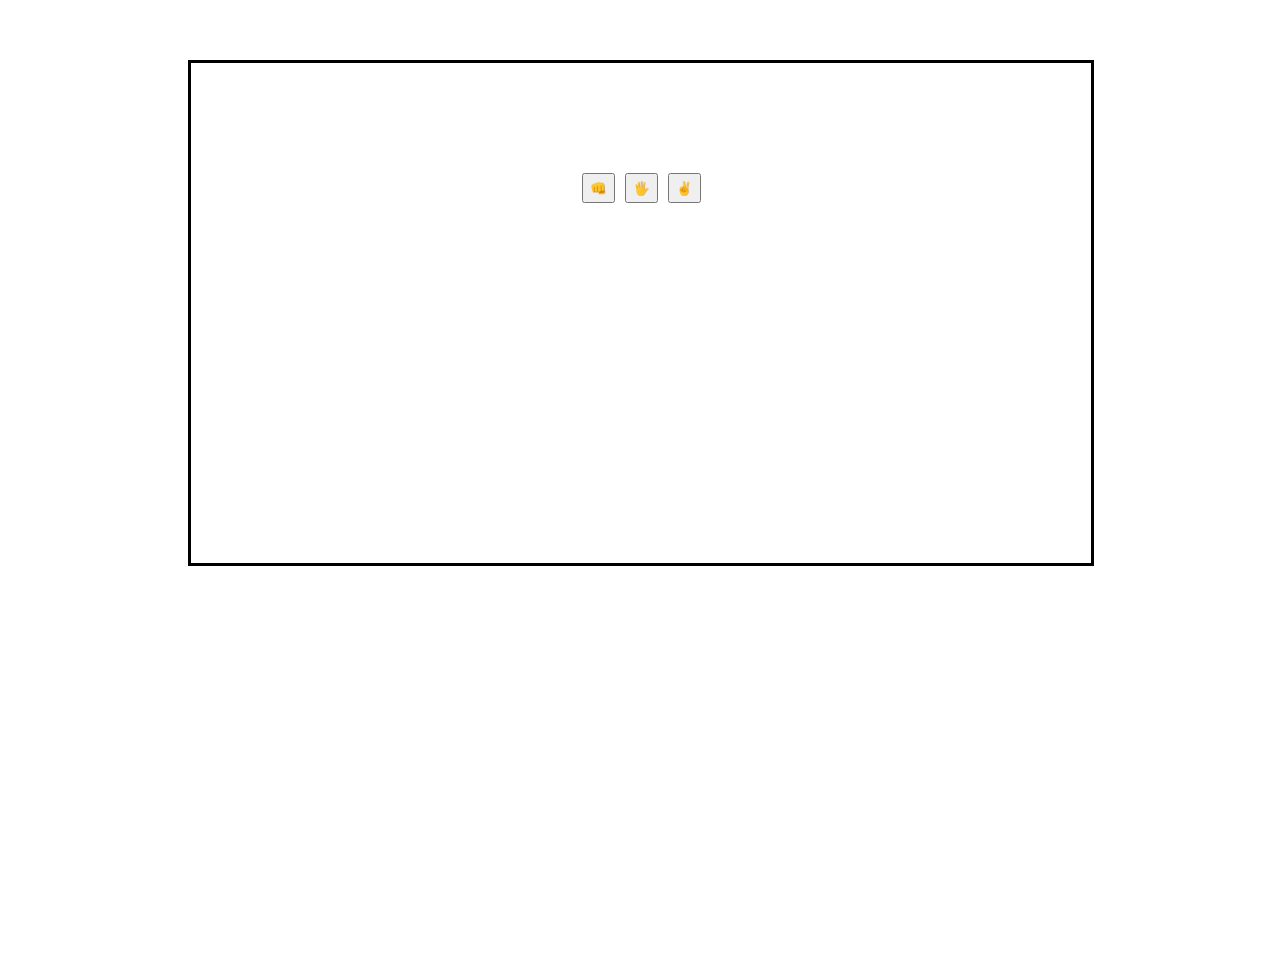
==== index.html @ 2979a463 "commit initial" ====
<!DOCTYPE html>
<html lang="pt-br">
<head>
    <meta charset="UTF-8">
    <meta http-equiv="X-UA-Compatible" content="IE=edge">
    <meta name="viewport" content="width=device-width, initial-scale=1.0">
    <title>Jokenpo!</title>
    <link rel="stylesheet" href="style.css">
    <script src="app.js"></script>

</head>
<body>
    
    <div id="container">

        <div class="btns">
        <button id="pedra" onclick="jogo(this.id);">👊</button>
        <button id="papel" onclick="jogo(this.id)" >🖐</button>
        <button id="tesoura" onclick="jogo(this.id)">✌</button>
        </div>

    </div>


</body>
</html>
---- style.css ----
body{

    min-height: 100vh;

}


#container{

    display: flex;
    justify-content: center;
    border: 3px solid black;
    width: 900px;
    height: 500px;
    margin-left: 180px;
    margin-top: 60px;
   

}

.btns{

    width: 50px;
    height: 30px;
    margin-top: 110px;
    display: flex;
    justify-content: center;


}

#pedra{

    margin-right: 10px;

}

#papel{

    margin-right: 10px;

}
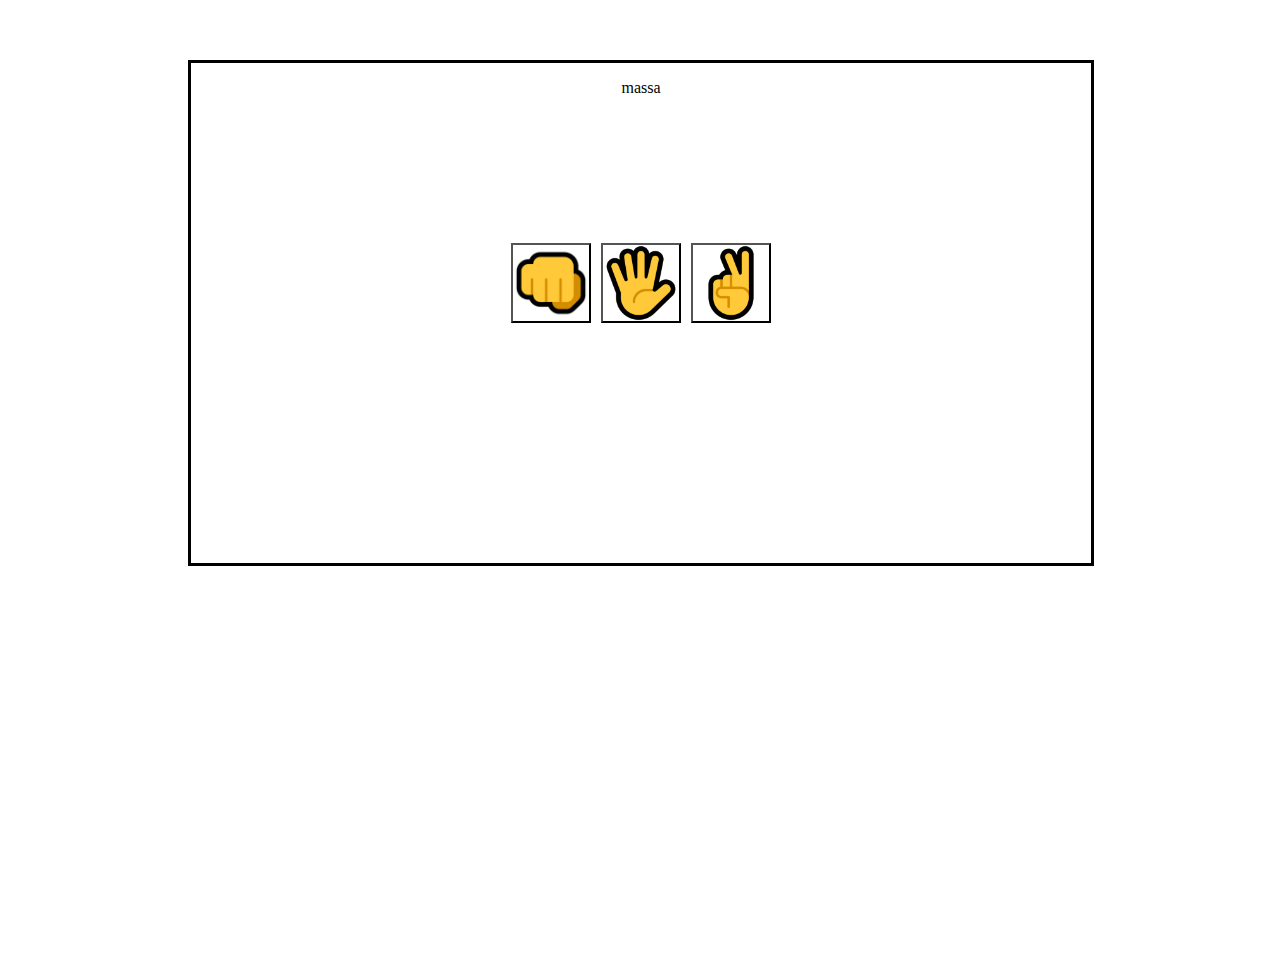
==== commit 1fde91d2: "substituido emoji por imagens devido alguns navegadores não terem suporte para emoji, e adicionado C" ====
--- a/index.html
+++ b/index.html
@@ -14,10 +14,12 @@
     <div id="container">
 
         <div class="btns">
-        <button id="pedra" onclick="jogo(this.id);">👊</button>
-        <button id="papel" onclick="jogo(this.id)" >🖐</button>
-        <button id="tesoura" onclick="jogo(this.id)">✌</button>
+        <button id="pedra" onclick="jogo(this.id);"></button>
+        <button id="papel" onclick="jogo(this.id);" ></button>
+        <button id="tesoura" onclick="jogo(this.id);"></button>
         </div>
+
+        <p>massa</p>
 
     </div>
 
--- a/style.css
+++ b/style.css
@@ -20,23 +20,67 @@
 
 .btns{
 
-    width: 50px;
-    height: 30px;
-    margin-top: 110px;
+
+    margin-top: 180px;
     display: flex;
     justify-content: center;
-
-
+    position: absolute;
 }
 
 #pedra{
 
     margin-right: 10px;
+    background-color: transparent;
+    background-image: url("pedra.png");
+    background-size: cover;
+    width: 80px;
+    height: 80px;
+    transition: 200ms;
 
 }
 
 #papel{
 
     margin-right: 10px;
+    background-color: transparent;
+    background-image: url("papel.png");
+    background-size: cover;
+    width: 80px;
+    height: 80px;
+    transition: 200ms;
+
+}
+
+#tesoura{
+
+    background-color: transparent;
+    background-image: url("tesoura.png");    
+    background-size: cover;
+    width: 80px;
+    height: 80px;
+    transition: 200ms;
+
+}
+
+#pedra:hover{
+
+    transform: scale(1.1);    
+    box-shadow: 2px 10px 10px 3px;
+    cursor: pointer;
+}
+
+#papel:hover{
+
+    transform: scale(1.1);
+    box-shadow: 2px 10px 10px 3px;
+    cursor: pointer;
+
+}
+
+#tesoura:hover{
+
+    transform: scale(1.1);
+    box-shadow: 2px 10px 10px 3px;
+    cursor: pointer;
 
 }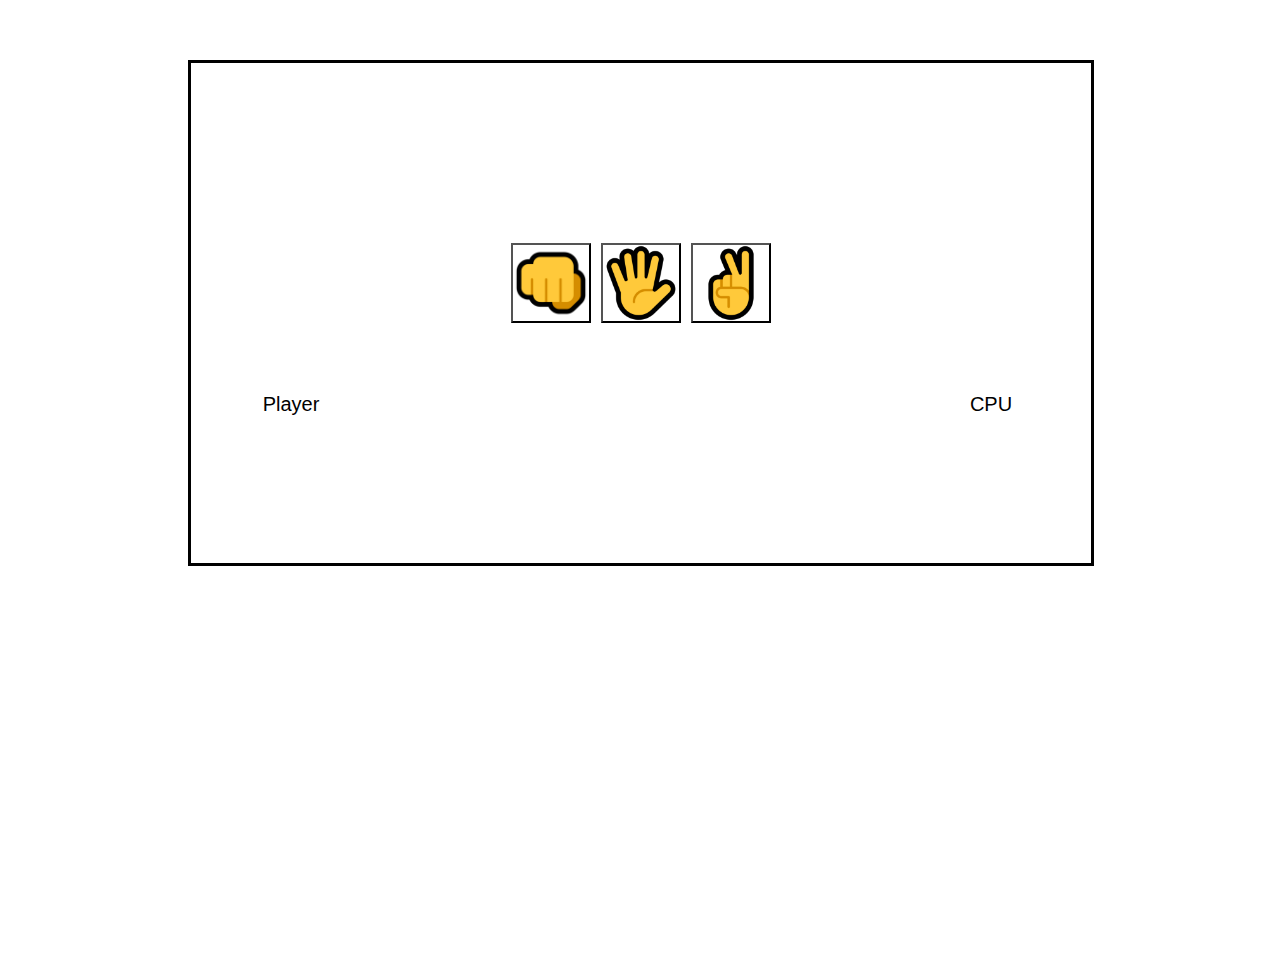
==== commit ef8479df: "adicionado placares" ====
--- a/index.html
+++ b/index.html
@@ -19,7 +19,8 @@
         <button id="tesoura" onclick="jogo(this.id);"></button>
         </div>
 
-        <p>massa</p>
+        <p id="player">Player</p>
+        <p id="cpu">CPU</p>
 
     </div>
 
--- a/style.css
+++ b/style.css
@@ -62,10 +62,32 @@
 
 }
 
+#player{
+
+    position: absolute;
+    margin-top: 330px;
+    margin-right: 700px;
+    font-size: 20px;
+    font-family: Impact, Haettenschweiler, 'Arial Narrow Bold', sans-serif;
+
+}
+
+#cpu{
+
+    position: absolute;
+    margin-top: 330px;
+    margin-left: 700px;
+    font-size: 20px;
+    font-family: Impact, Haettenschweiler, 'Arial Narrow Bold', sans-serif;
+
+}
+
+
 #pedra:hover{
 
     transform: scale(1.1);    
     box-shadow: 2px 10px 10px 3px;
+    background-color: #EEF1F0;
     cursor: pointer;
 }
 
@@ -73,6 +95,7 @@
 
     transform: scale(1.1);
     box-shadow: 2px 10px 10px 3px;
+    background-color: #EEF1F0;
     cursor: pointer;
 
 }
@@ -81,6 +104,7 @@
 
     transform: scale(1.1);
     box-shadow: 2px 10px 10px 3px;
+    background-color: #EEF1F0;
     cursor: pointer;
 
 }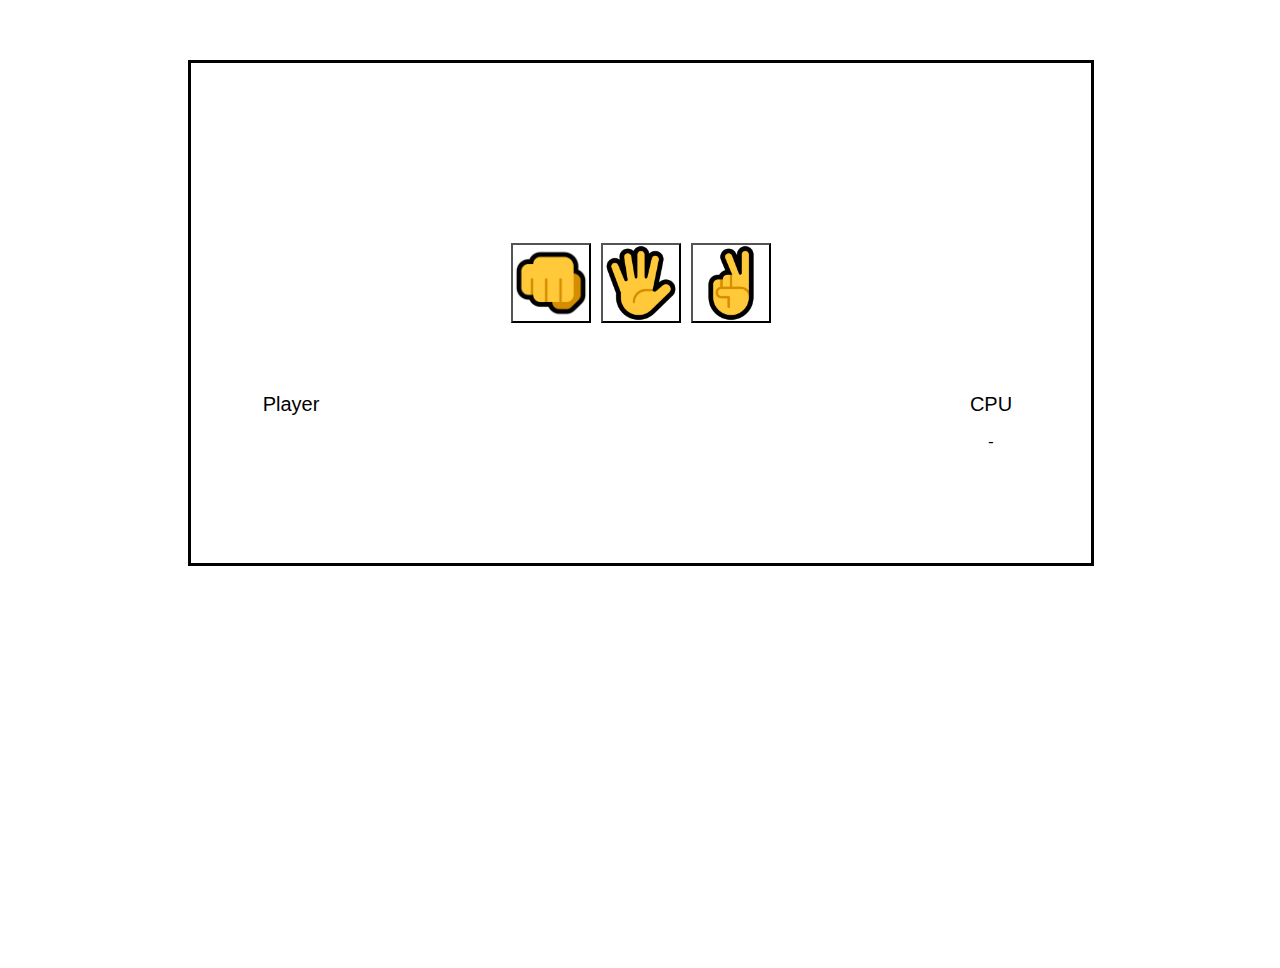
==== commit 05d19f09: "adicionado placares" ====
--- a/index.html
+++ b/index.html
@@ -20,7 +20,10 @@
         </div>
 
         <p id="player">Player</p>
+        <p id="p1"></p>
+        <p id="p2">-</p>
         <p id="cpu">CPU</p>
+
 
     </div>
 
--- a/style.css
+++ b/style.css
@@ -82,6 +82,23 @@
 
 }
 
+#p1{
+
+    position: absolute;
+    margin-top: 370px;
+    margin-right: 700px;
+
+}
+
+#p2{
+
+    position: absolute;
+    margin-top: 370px;
+    margin-left: 700px;
+
+}
+
+
 
 #pedra:hover{
 
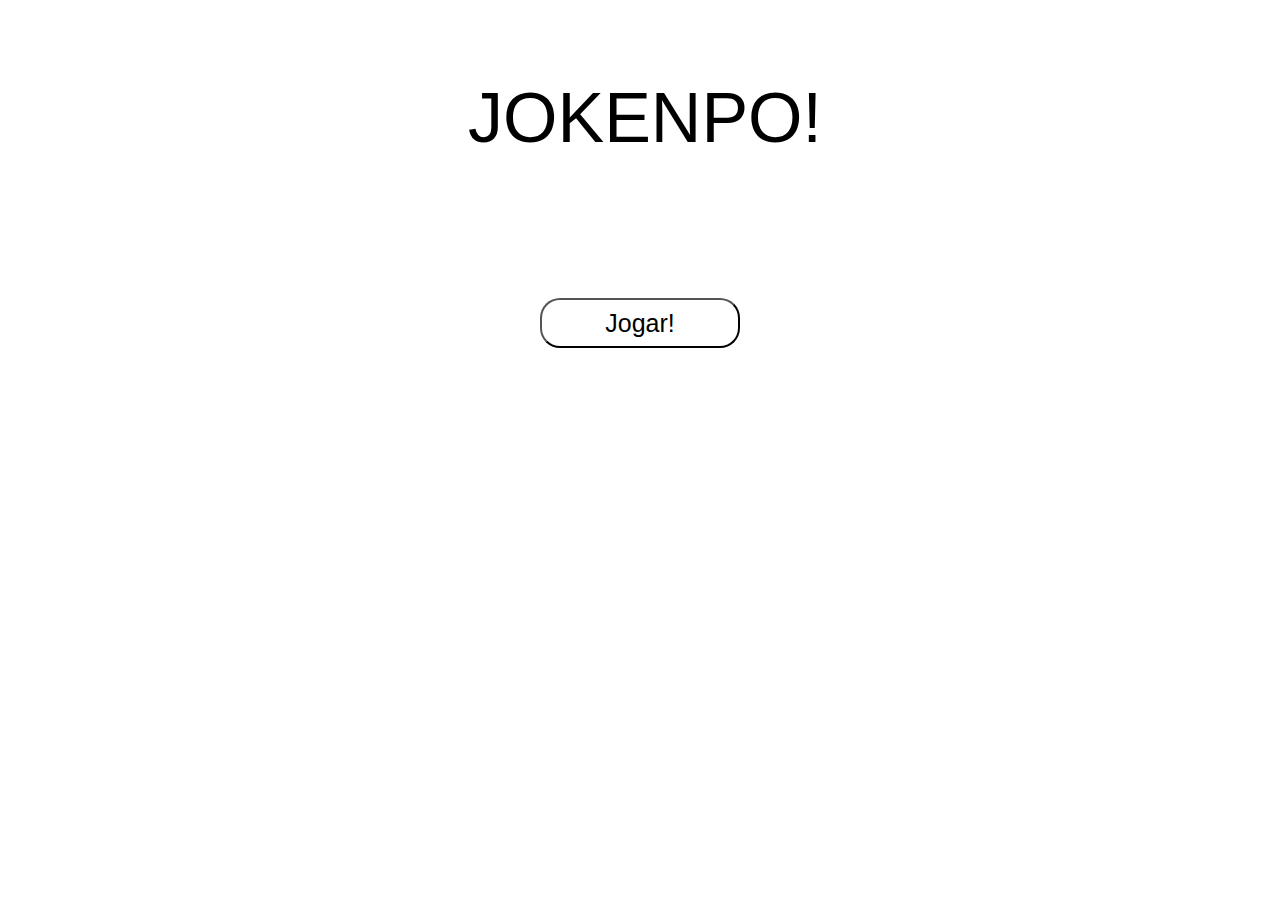
==== commit 3c162f71: "adicionado tela de inicio ao jogo" ====
--- a/index.html
+++ b/index.html
@@ -5,28 +5,17 @@
     <meta http-equiv="X-UA-Compatible" content="IE=edge">
     <meta name="viewport" content="width=device-width, initial-scale=1.0">
     <title>Jokenpo!</title>
-    <link rel="stylesheet" href="style.css">
-    <script src="app.js"></script>
-
+    <link rel="stylesheet" href="style2.css">
 </head>
 <body>
     
-    <div id="container">
+<div id="container">
 
-        <div class="btns">
-        <button id="pedra" onclick="jogo(this.id);"></button>
-        <button id="papel" onclick="jogo(this.id);" ></button>
-        <button id="tesoura" onclick="jogo(this.id);"></button>
-        </div>
-
-        <p id="player">Player</p>
-        <p id="p1"></p>
-        <p id="p2">-</p>
-        <p id="cpu">CPU</p>
+    <p id="title">JOKENPO!</p>
+    <button id="ir" onclick="location.href='jogo.html'" >Jogar!</button>
 
 
-    </div>
-
+</div>
 
 </body>
 </html>--- a/style2.css
+++ b/style2.css
@@ -0,0 +1,48 @@
+body{
+
+    min-height: 100vh;
+    display: flex;
+    justify-content: center;
+
+        
+}
+
+#container{
+
+    display: flex;   
+    justify-content: center;
+    position: absolute;
+
+}
+
+
+#ir{
+
+    background-color: transparent;
+    border-radius: 20px;
+    position: absolute;
+    margin-top: 290px;
+    width: 200px;
+    height: 50px;
+    font-size: 25px;
+    transition: 200ms;
+
+}
+
+
+#ir:hover{
+
+    cursor: pointer;
+    transform: scale(1.1);
+    box-shadow: 2px 10px 10px 3px;
+
+
+}
+
+#title{
+
+    margin-left: 10px;
+    font-size: 70px;
+    font-family: Impact, Haettenschweiler, 'Arial Narrow Bold', sans-serif;
+
+}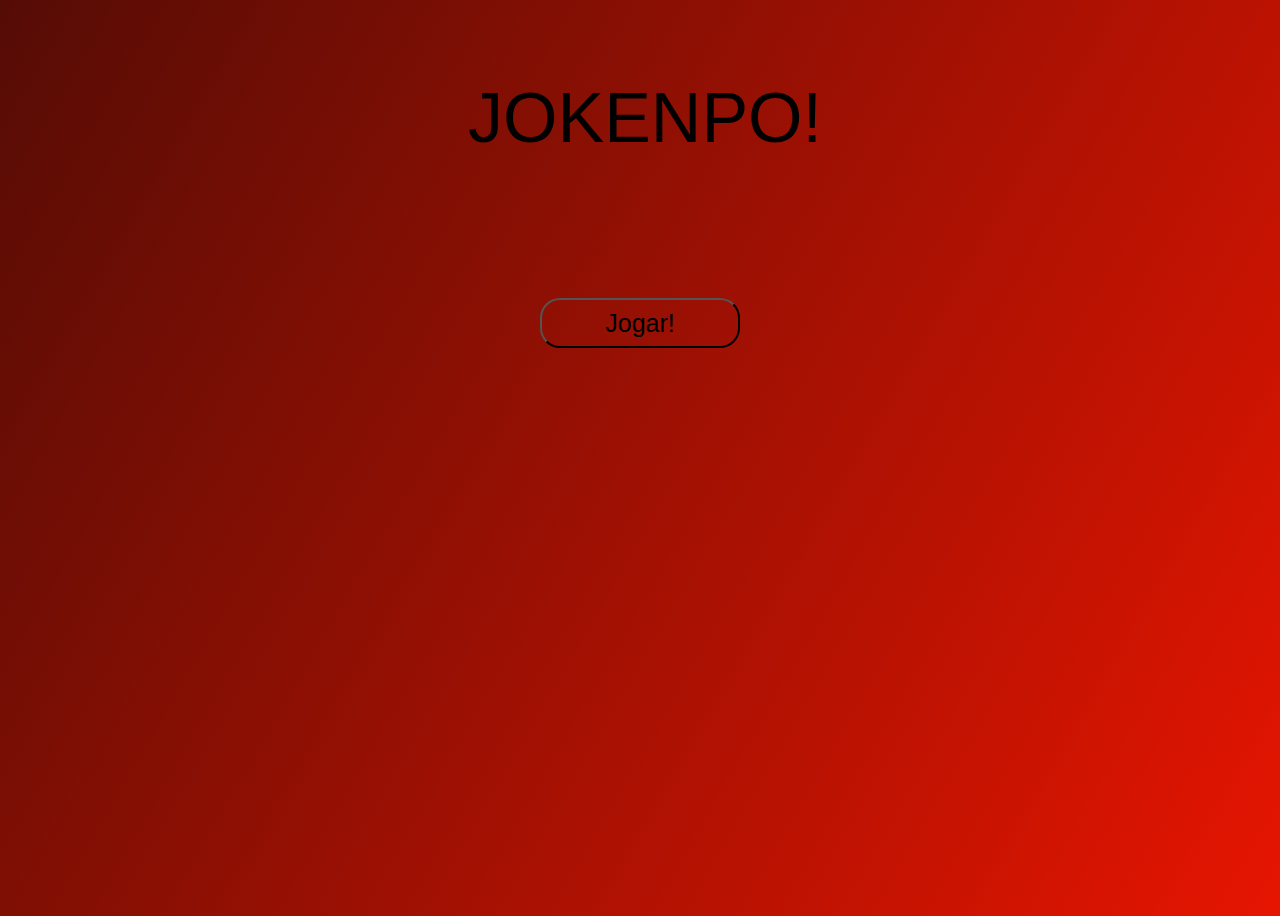
==== commit f523b3b8: "adicionado ícones" ====
--- a/index.html
+++ b/index.html
@@ -6,6 +6,7 @@
     <meta name="viewport" content="width=device-width, initial-scale=1.0">
     <title>Jokenpo!</title>
     <link rel="stylesheet" href="style2.css">
+    <link rel="shortcut icon" href="jokenpoicon.png" type="image/x-icon">
 </head>
 <body>
     
--- a/style2.css
+++ b/style2.css
@@ -3,7 +3,7 @@
     min-height: 100vh;
     display: flex;
     justify-content: center;
-
+    background-image: linear-gradient(120deg, #550c05, #E61501);
         
 }
 
@@ -35,6 +35,9 @@
     cursor: pointer;
     transform: scale(1.1);
     box-shadow: 2px 10px 10px 3px;
+    border-color: white;
+    letter-spacing: 2px;
+    
 
 
 }
@@ -44,5 +47,12 @@
     margin-left: 10px;
     font-size: 70px;
     font-family: Impact, Haettenschweiler, 'Arial Narrow Bold', sans-serif;
+    transition: 200ms;
+
+}
+
+#title:hover{
+
+    letter-spacing: 5px;
 
 }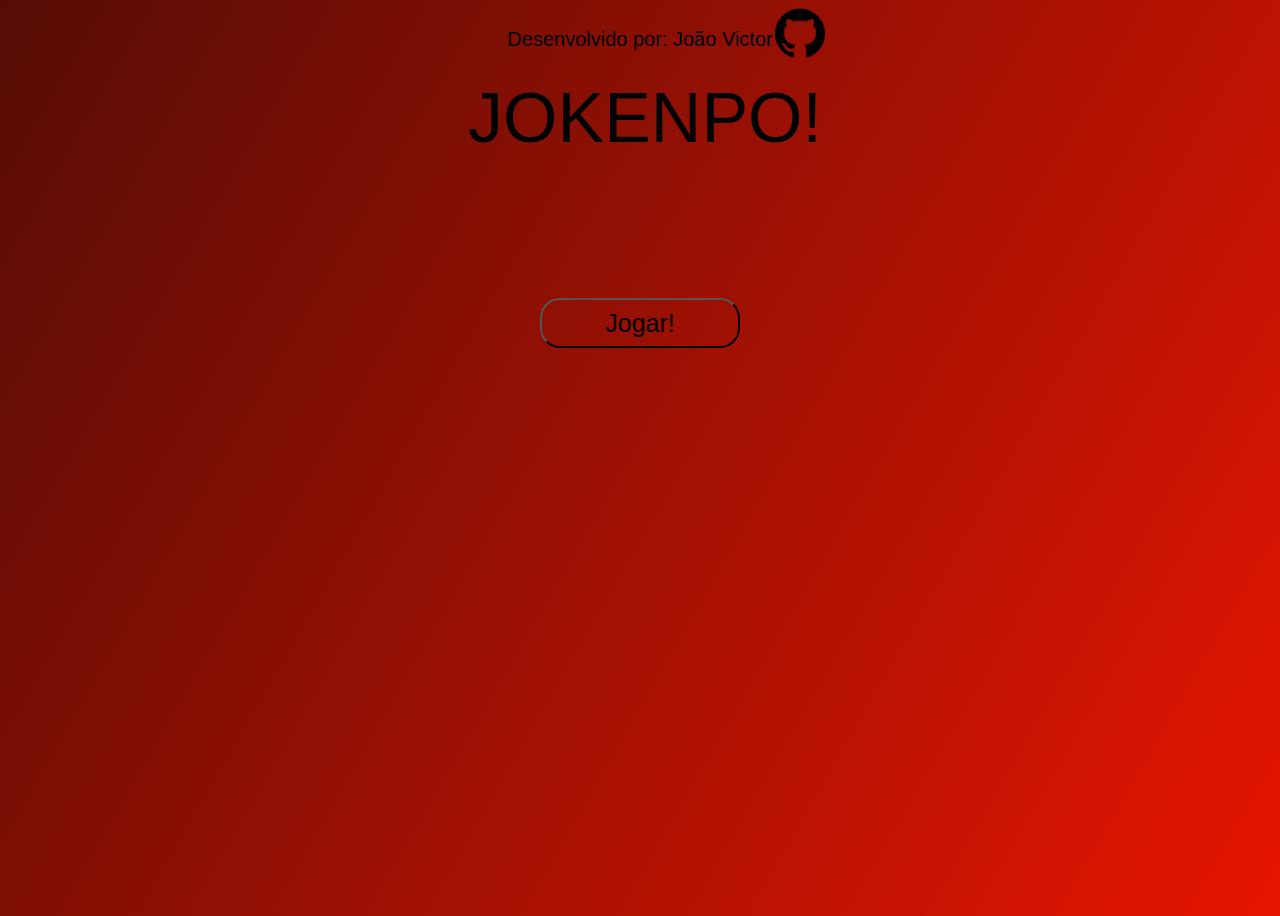
==== commit 3564523d: "adicionado o nome do criador a tela inicial" ====
--- a/index.html
+++ b/index.html
@@ -14,7 +14,8 @@
 
     <p id="title">JOKENPO!</p>
     <button id="ir" onclick="location.href='jogo.html'" >Jogar!</button>
-
+    <p id="by">Desenvolvido por: João Victor </p>
+     <img src="githubicon.png" id="github">
 
 </div>
 
--- a/style2.css
+++ b/style2.css
@@ -45,6 +45,7 @@
 #title{
 
     margin-left: 10px;
+    position: absolute;
     font-size: 70px;
     font-family: Impact, Haettenschweiler, 'Arial Narrow Bold', sans-serif;
     transition: 200ms;
@@ -55,4 +56,29 @@
 
     letter-spacing: 5px;
 
+}
+
+#by{
+
+    font-size: 20px;
+    font-family: Impact, Haettenschweiler, 'Arial Narrow Bold', sans-serif;
+    display: flex;
+        
+}
+
+#github{
+
+    width: 50px;
+    height: 50px;
+    position: absolute;
+    margin-left: 320px;
+    transition: 200ms;
+
+}
+
+#github:hover{
+
+    transform: scale(1.1);  
+    cursor: pointer;  
+
 }